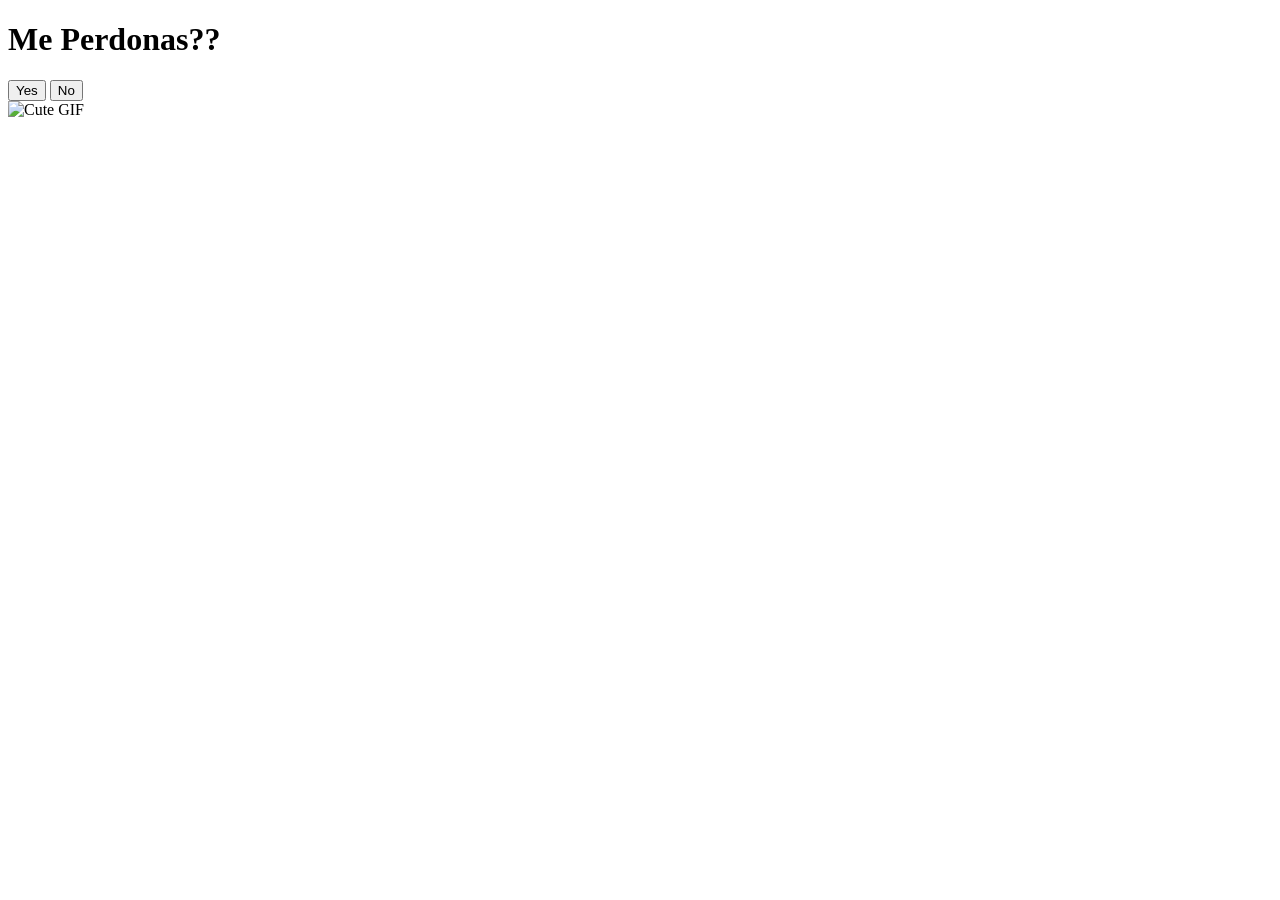
==== index.html @ 924aea0c "Add files via upload" ====
<!DOCTYPE html>
<html lang="en">
<head>
    <meta charset="UTF-8">
    <meta name="viewport" content="width=device-width, initial-scale=1.0">
    <title>Me Perdonas??</title>
    <link rel="stylesheet" href="styles.css">
</head>
<body>
    <div class="container">
        <h1>Me Perdonas??</h1>
        <div class="buttons">
            <button class="yes-button" onclick="handleYesClick()">Yes</button>
            <button class="no-button" onclick="handleNoClick()">No</button>
        </div>
        <div class="gif_container">
            <img src="https://media1.giphy.com/media/v1.Y2lkPTc5MGI3NjExbW5lenZyZHI5OXM2eW95b3pmMG40cWVrMDhtNjVuM3A4dGNxa2g2dSZlcD12MV9pbnRlcm5hbF9naWZfYnlfaWQmY3Q9cw/VM1fcpu2bKs1e2Kdbj/giphy.gif" alt="Cute GIF">
        </div>
    </div>
    <script src="script.js"></script>
</body>
</html>
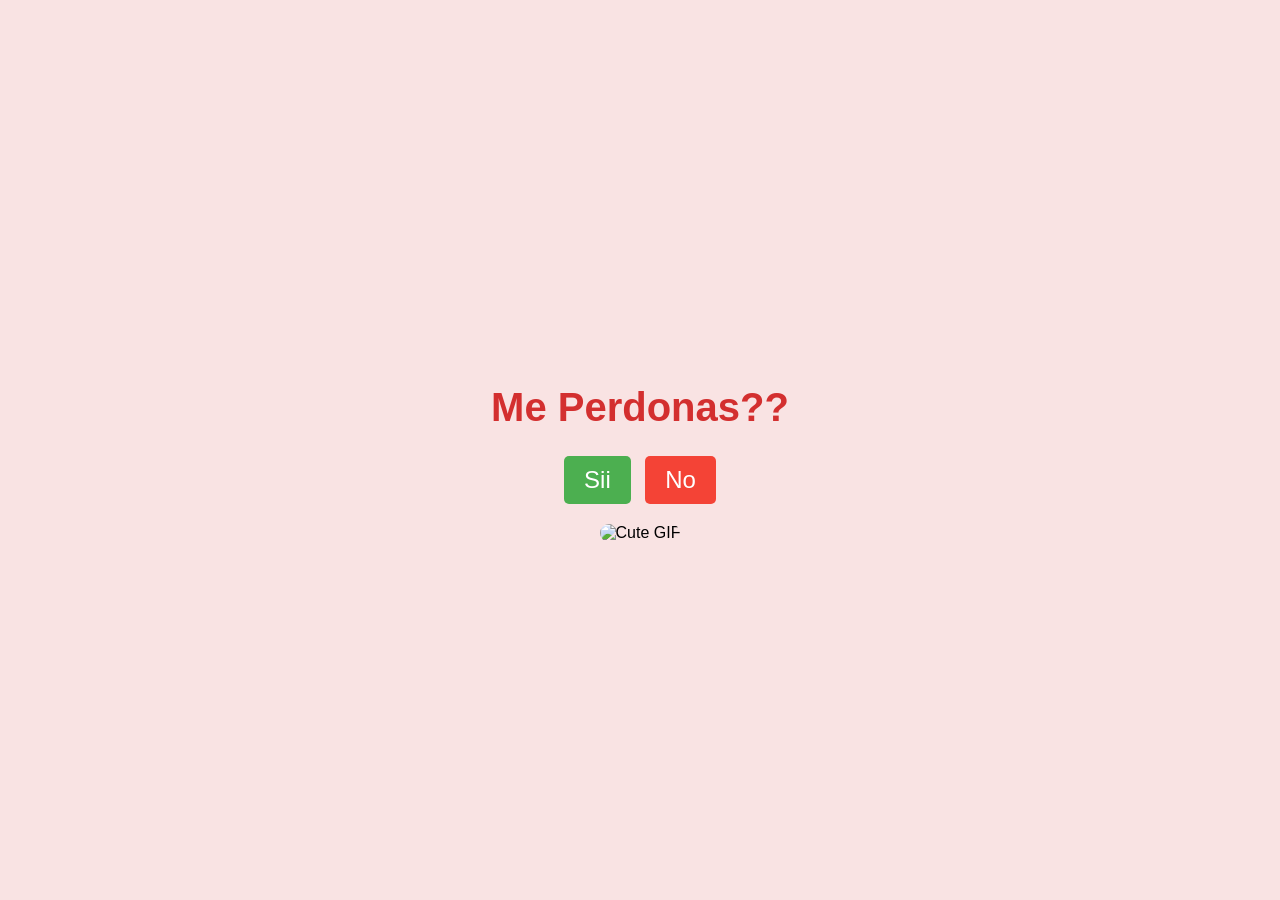
==== commit c9950f86: "Add files via upload" ====
--- a/index.html
+++ b/index.html
@@ -1,5 +1,5 @@
 <!DOCTYPE html>
-<html lang="en">
+<html lang="es">
 <head>
     <meta charset="UTF-8">
     <meta name="viewport" content="width=device-width, initial-scale=1.0">
@@ -10,8 +10,8 @@
     <div class="container">
         <h1>Me Perdonas??</h1>
         <div class="buttons">
-            <button class="yes-button" onclick="handleYesClick()">Yes</button>
-            <button class="no-button" onclick="handleNoClick()">No</button>
+            <button class="Sii-button" onclick="handleSiiClick()">Sii</button>
+            <button class="No-button" onclick="handleNoClick()">No</button>
         </div>
         <div class="gif_container">
             <img src="https://media1.giphy.com/media/v1.Y2lkPTc5MGI3NjExbW5lenZyZHI5OXM2eW95b3pmMG40cWVrMDhtNjVuM3A4dGNxa2g2dSZlcD12MV9pbnRlcm5hbF9naWZfYnlfaWQmY3Q9cw/VM1fcpu2bKs1e2Kdbj/giphy.gif" alt="Cute GIF">
--- a/styles.css
+++ b/styles.css
@@ -0,0 +1,51 @@
+body {
+    display: flex;
+    justify-content: center;
+    align-items: center;
+    height: 100vh;
+    margin: 0;
+    background-color: #f9e3e3;
+    font-family: 'Arial', sans-serif;
+    flex-direction: column;
+  }
+  
+  .container {
+    text-align: center;
+  }
+  
+  h1 {
+    font-size: 2.5em;
+    color: #d32f2f;
+  }
+  
+  .buttons {
+    margin-top: 20px;
+  }
+  
+  .Sii-button {
+    font-size: 1.5em;
+    padding: 10px 20px;
+    margin-right: 10px;
+    background-color: #4caf50;
+    color: white;
+    border: none;
+    border-radius: 5px;
+    cursor: pointer;
+  }
+  
+  .No-button {
+    font-size: 1.5em;
+    padding: 10px 20px;
+    background-color: #f44336;
+    color: white;
+    border: none;
+    border-radius: 5px;
+    cursor: pointer;
+  }
+  
+  .gif_container img {
+    max-width: 100%;
+    height: auto;
+    border-radius: 10px;
+    margin-top: 20px;
+  }
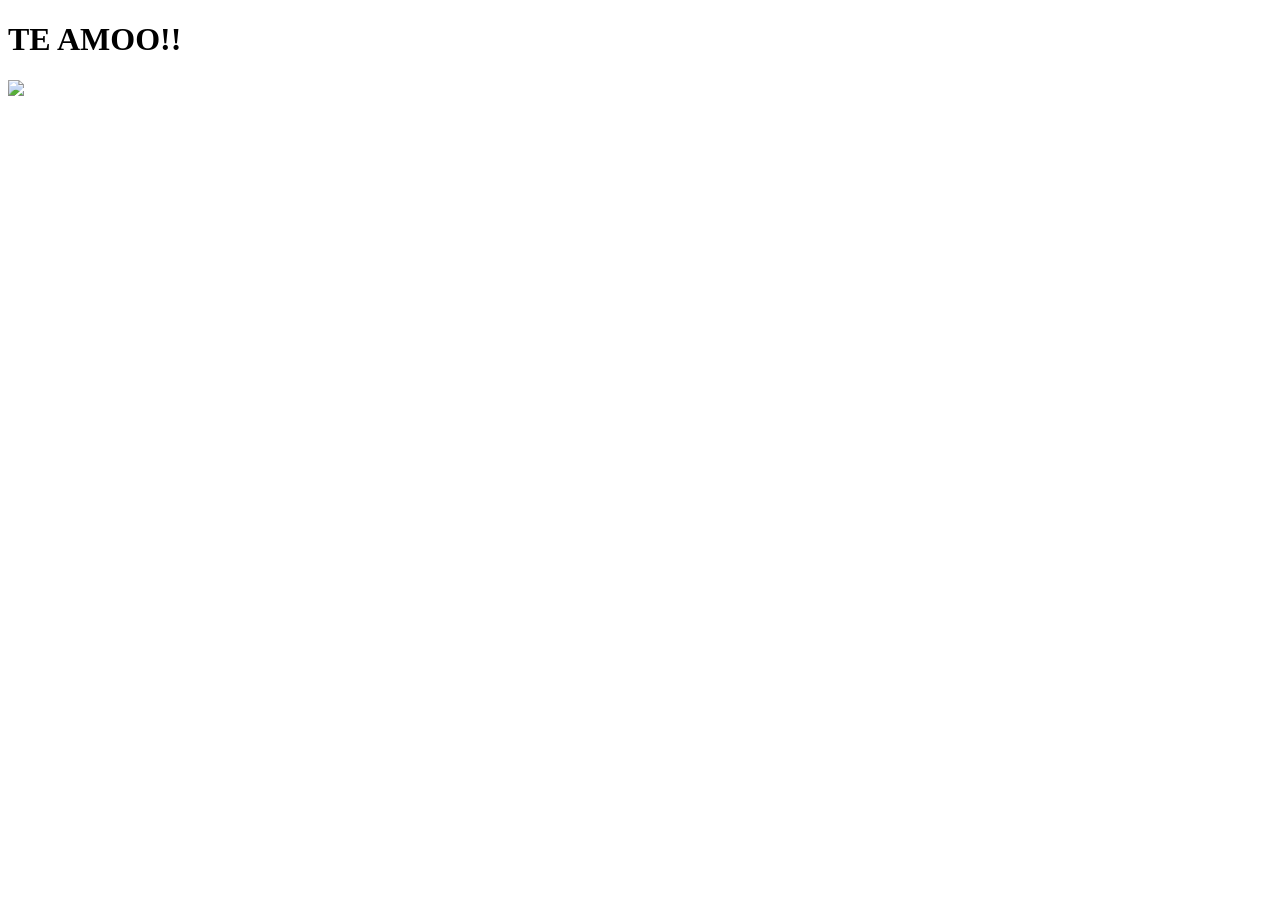
==== commit 4641aa47: "Add files via upload" ====
--- a/index.html
+++ b/index.html
@@ -1,22 +1,17 @@
 <!DOCTYPE html>
-<html lang="es">
+<html lang="en">
 <head>
     <meta charset="UTF-8">
     <meta name="viewport" content="width=device-width, initial-scale=1.0">
-    <title>Me Perdonas??</title>
-    <link rel="stylesheet" href="styles.css">
+    <title>TE AMOO!!</title>
+    <link rel="stylesheet" href="./Sii_style.css">
 </head>
 <body>
     <div class="container">
-        <h1>Me Perdonas??</h1>
-        <div class="buttons">
-            <button class="Sii-button" onclick="handleSiiClick()">Sii</button>
-            <button class="No-button" onclick="handleNoClick()">No</button>
-        </div>
+        <h1 class="header_text">TE AMOO!!</h1>
         <div class="gif_container">
-            <img src="https://media1.giphy.com/media/v1.Y2lkPTc5MGI3NjExbW5lenZyZHI5OXM2eW95b3pmMG40cWVrMDhtNjVuM3A4dGNxa2g2dSZlcD12MV9pbnRlcm5hbF9naWZfYnlfaWQmY3Q9cw/VM1fcpu2bKs1e2Kdbj/giphy.gif" alt="Cute GIF">
+            <img src="https://media4.giphy.com/media/v1.Y2lkPTc5MGI3NjExMmo3c3l5ODh3ZGN6NHhhaDE2Mjg1ZjkwOXczdDFxbWM3dTBtaW9zaiZlcD12MV9pbnRlcm5hbF9naWZfYnlfaWQmY3Q9cw/9XY4f3FgFTT4QlaYqa/giphy.gif">
         </div>
     </div>
-    <script src="script.js"></script>
 </body>
-</html>+</html>
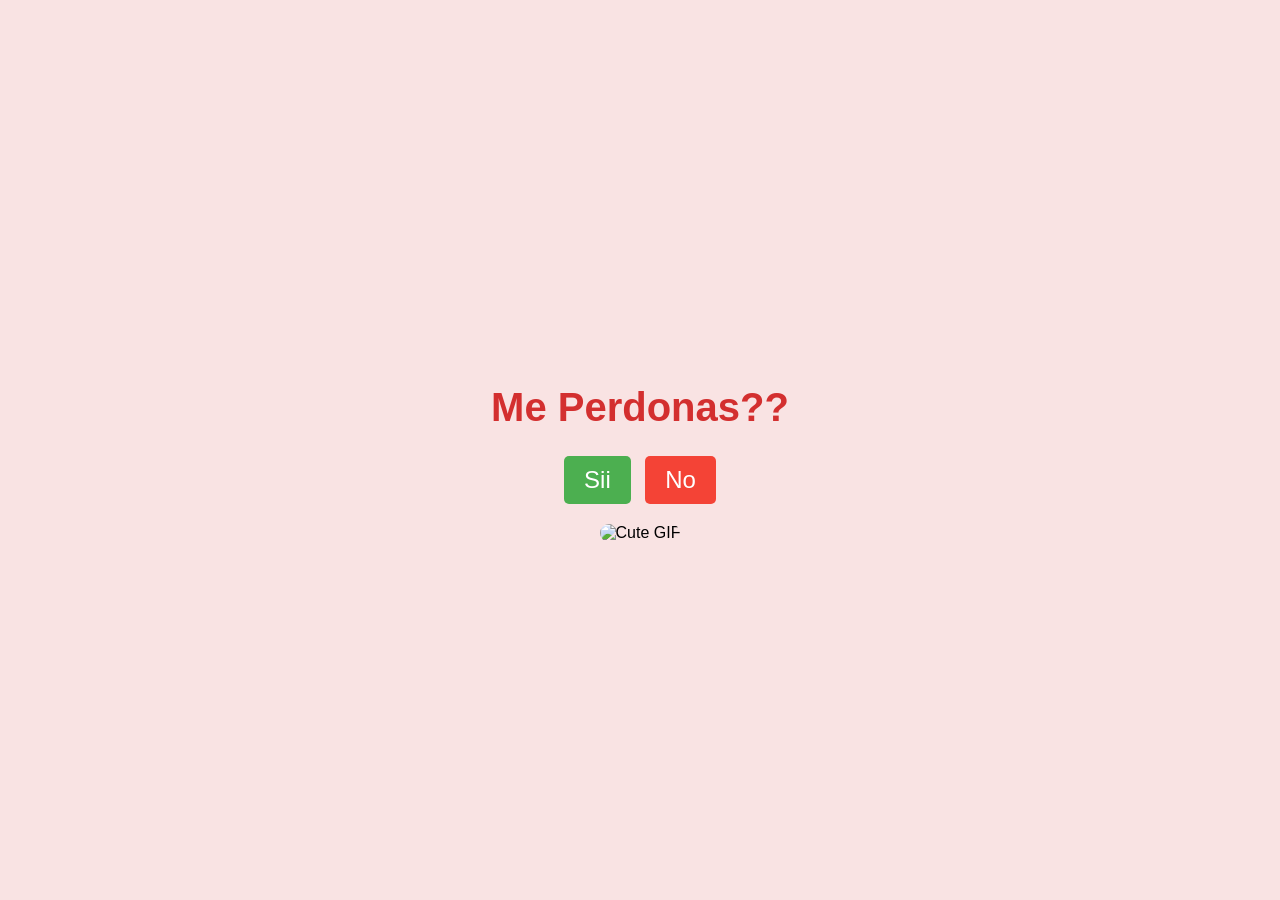
==== commit 06781d14: "Add files via upload" ====
--- a/index.html
+++ b/index.html
@@ -1,17 +1,22 @@
 <!DOCTYPE html>
-<html lang="en">
+<html lang="es">
 <head>
     <meta charset="UTF-8">
     <meta name="viewport" content="width=device-width, initial-scale=1.0">
-    <title>TE AMOO!!</title>
-    <link rel="stylesheet" href="./Sii_style.css">
+    <title>Me Perdonas??</title>
+    <link rel="stylesheet" href="styles.css">
 </head>
 <body>
     <div class="container">
-        <h1 class="header_text">TE AMOO!!</h1>
+        <h1>Me Perdonas??</h1>
+        <div class="buttons">
+            <button class="Sii-button" onclick="handleSiiClick()">Sii</button>
+            <button class="No-button" onclick="handleNoClick()">No</button>
+        </div>
         <div class="gif_container">
-            <img src="https://media4.giphy.com/media/v1.Y2lkPTc5MGI3NjExMmo3c3l5ODh3ZGN6NHhhaDE2Mjg1ZjkwOXczdDFxbWM3dTBtaW9zaiZlcD12MV9pbnRlcm5hbF9naWZfYnlfaWQmY3Q9cw/9XY4f3FgFTT4QlaYqa/giphy.gif">
+            <img src="https://media1.giphy.com/media/v1.Y2lkPTc5MGI3NjExbW5lenZyZHI5OXM2eW95b3pmMG40cWVrMDhtNjVuM3A4dGNxa2g2dSZlcD12MV9pbnRlcm5hbF9naWZfYnlfaWQmY3Q9cw/VM1fcpu2bKs1e2Kdbj/giphy.gif" alt="Cute GIF">
         </div>
     </div>
+    <script src="script.js"></script>
 </body>
-</html>
+</html>
--- a/styles.css
+++ b/styles.css
@@ -0,0 +1,51 @@
+body {
+    display: flex;
+    justify-content: center;
+    align-items: center;
+    height: 100vh;
+    margin: 0;
+    background-color: #f9e3e3;
+    font-family: 'Arial', sans-serif;
+    flex-direction: column;
+  }
+  
+  .container {
+    text-align: center;
+  }
+  
+  h1 {
+    font-size: 2.5em;
+    color: #d32f2f;
+  }
+  
+  .buttons {
+    margin-top: 20px;
+  }
+  
+  .Sii-button {
+    font-size: 1.5em;
+    padding: 10px 20px;
+    margin-right: 10px;
+    background-color: #4caf50;
+    color: white;
+    border: none;
+    border-radius: 5px;
+    cursor: pointer;
+  }
+  
+  .No-button {
+    font-size: 1.5em;
+    padding: 10px 20px;
+    background-color: #f44336;
+    color: white;
+    border: none;
+    border-radius: 5px;
+    cursor: pointer;
+  }
+  
+  .gif_container img {
+    max-width: 100%;
+    height: auto;
+    border-radius: 10px;
+    margin-top: 20px;
+  }
